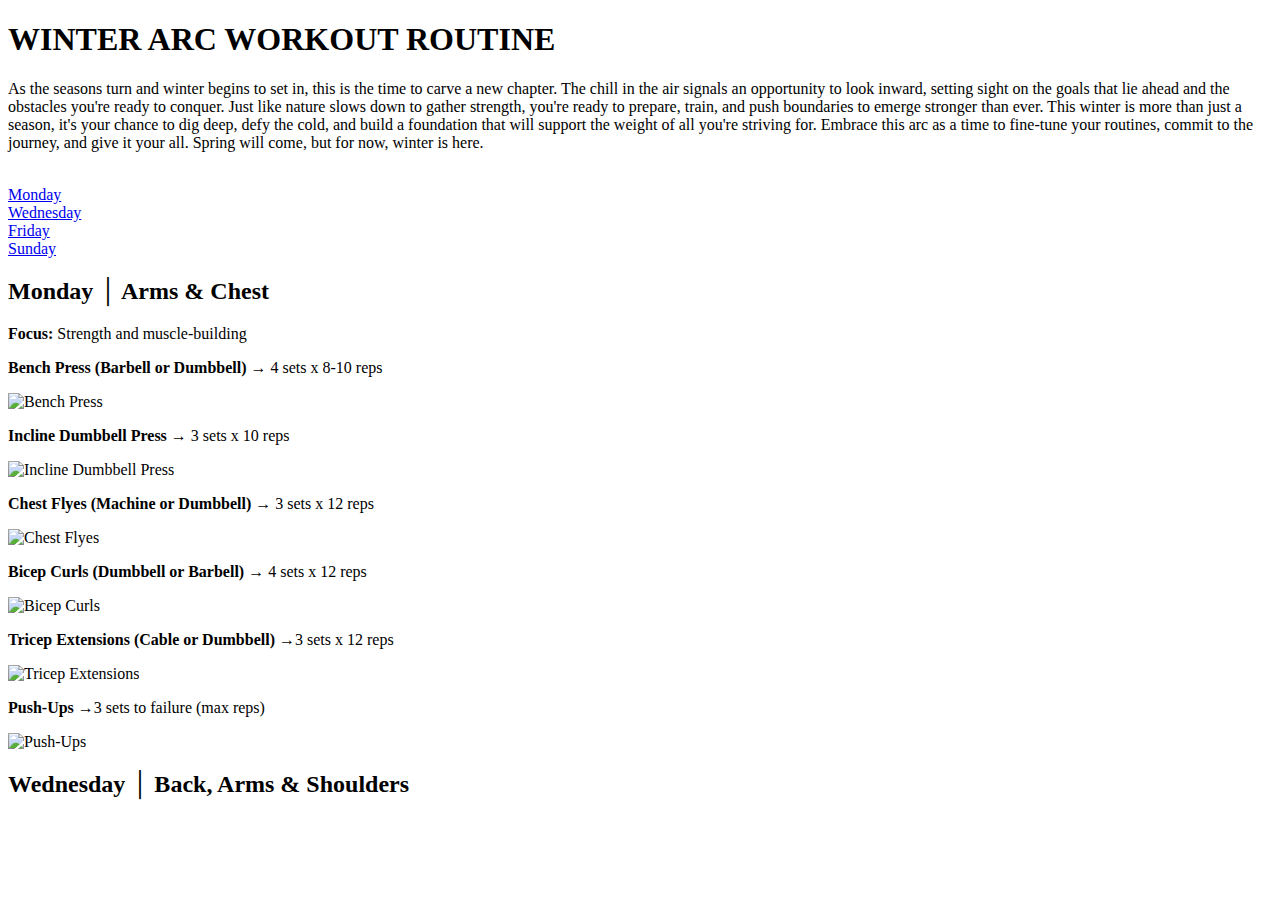
==== index.html @ 0d161e85 "Update index.html" ====
<!DOCTYPE html>
<html lang="en">

<head>
    <meta charset="UTF-8">
    <meta name="viewport" content="width=device-width, initial-scale=1.0">
    <title>Winter Arc Workout Routine</title>
</head>

<body>
    <div>
        <h1>WINTER ARC WORKOUT ROUTINE</h1>
    </div>
    <div>
        <p>As the seasons turn and winter begins to set in, this is the time to carve a new chapter. The chill in the
            air
            signals an opportunity to look inward, setting sight on the goals that lie ahead and the obstacles you're
            ready to conquer. Just like nature slows down to gather strength, you're ready to prepare, train, and push
            boundaries to emerge stronger than ever. This winter is more than just a season, it's your chance to dig
            deep,
            defy the cold, and build a foundation that will support the weight of all you're striving for. Embrace this
            arc
            as a time to fine-tune your routines, commit to the journey, and give it your all. Spring will come, but for
            now, winter is here.</p>
    </div><br>
    <section>
        <nav>
            <li><a href="#monday">Monday</a></li>
            <li><a href="#wednesday">Wednesday</a></li>
            <li><a href="#friday">Friday</a></li>
            <li><a href="#sunday">Sunday</a></li>
        </nav>
    </section>
    <section>
        <h2 id="monday">Monday │ Arms &amp; Chest</h2>
        <p><span style="font-weight: bold;">Focus:</span> Strength and muscle-building</p>
        <p><span style="font-weight: bold;">Bench Press (Barbell or Dumbbell) →</span> 4 sets x 8-10 reps</p>
        <img src="https://hips.hearstapps.com/hmg-prod/images/incline-barbell-bench-press-640731bc88b98.jpg" alt="Bench Press" width="250">

        <p><span style="font-weight: bold;">Incline Dumbbell Press →</span> 3 sets x 10 reps</p>
        <img src="https://hips.hearstapps.com/hmg-prod/images/dumbbell-press-1618499448.jpg" alt="Incline Dumbbell Press" width="250">

        <p><span style="font-weight: bold;">Chest Flyes (Machine or Dumbbell) →</span> 3 sets x 12 reps</p>
        <img src="https://gymgeek.com/wp-content/uploads/2024/02/flat-bench-dumbbell-chest-fly.png" alt="Chest Flyes" width="250">

        <p><span style="font-weight: bold;">Bicep Curls (Dumbbell or Barbell) →</span> 4 sets x 12 reps</p>
        <img src="https://hips.hearstapps.com/hmg-prod/images/bicep-curls-1655286150.jpg" alt="Bicep Curls" width="250">

        <p><span style="font-weight: bold;">Tricep Extensions (Cable or Dumbbell) →</span>3 sets x 12 reps</p>
        <img src="https://miro.medium.com/v2/resize:fit:1024/0*0-Iud5MOCE-ETybM.jpg" alt="Tricep Extensions" width="250">

        <p><span style="font-weight: bold;">Push-Ups →</span>3 sets to failure (max reps)</p>
        <img src="https://www.fitnesseducation.edu.au/wp-content/uploads/2017/03/Pushups.jpg" alt="Push-Ups" width="250">
    </section>
    <section>
        <h2 id="wednesday">Wednesday │ Back, Arms &amp; Shoulders</h2>
    </section>

</body>

</html>
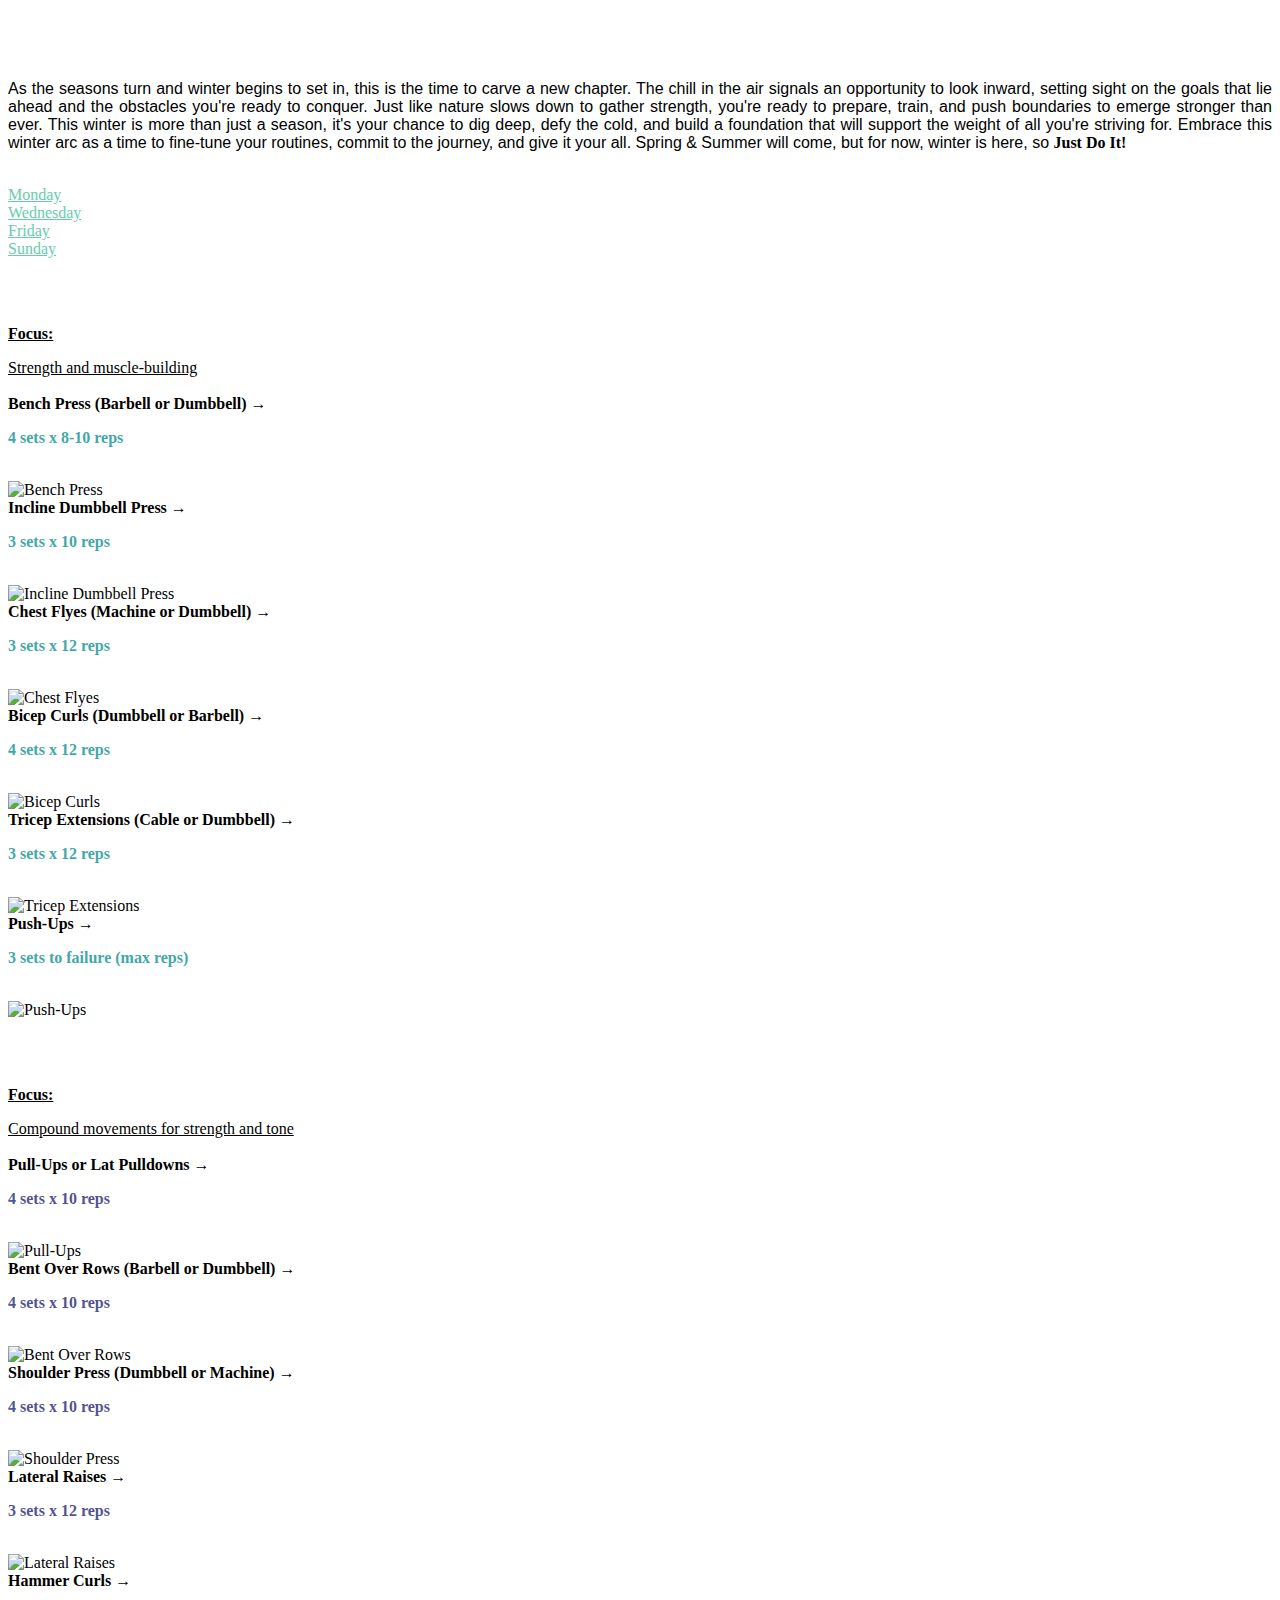
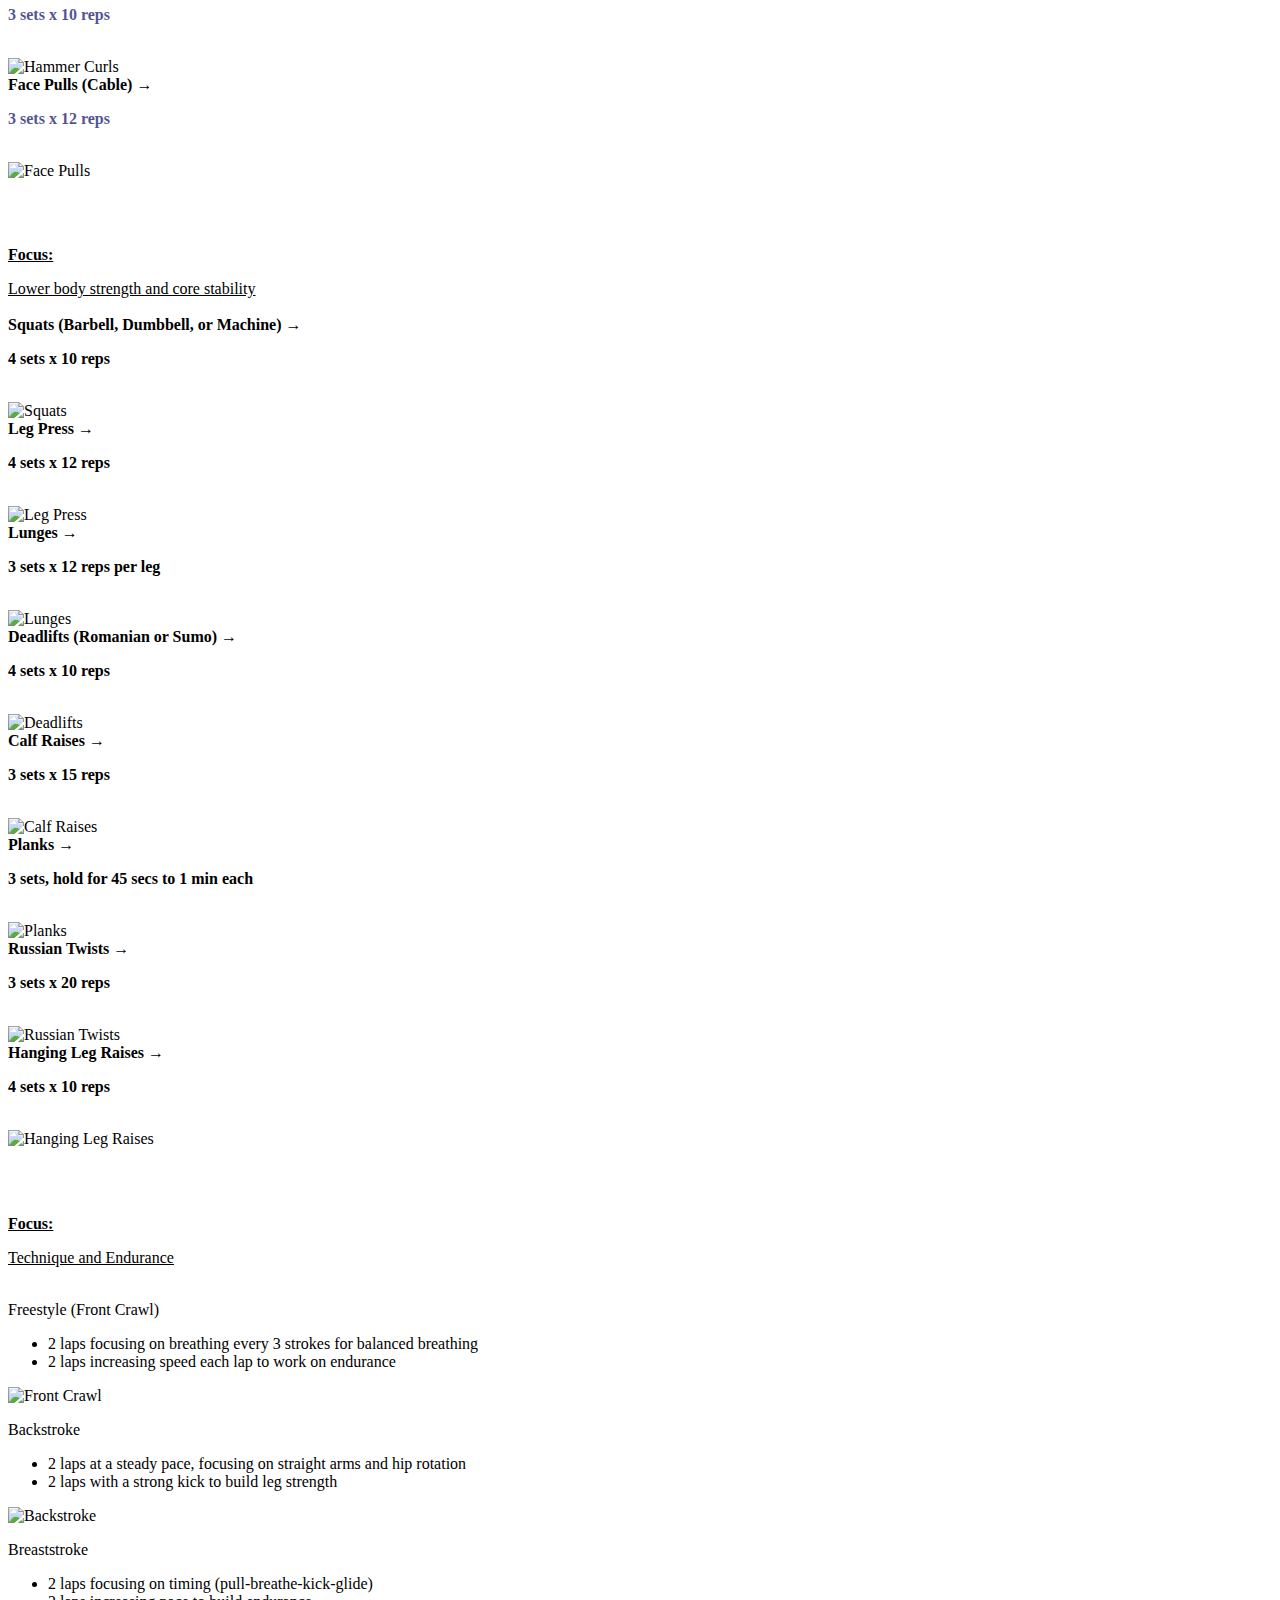
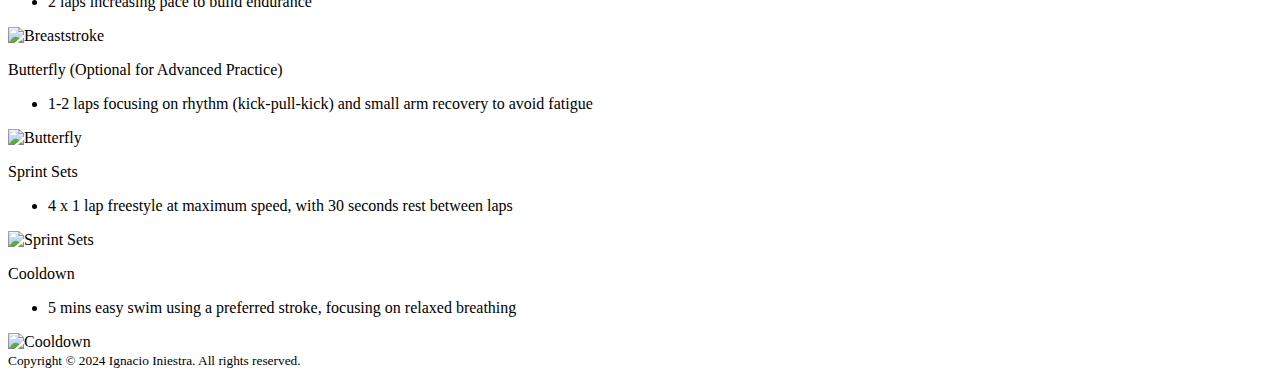
==== commit bc7ff624: "Update index.html" ====
--- a/index.html
+++ b/index.html
@@ -1,61 +1,161 @@
-<!DOCTYPE html>
-<html lang="en">
-
-<head>
-    <meta charset="UTF-8">
-    <meta name="viewport" content="width=device-width, initial-scale=1.0">
-    <title>Winter Arc Workout Routine</title>
-</head>
-
-<body>
-    <div>
-        <h1>WINTER ARC WORKOUT ROUTINE</h1>
-    </div>
-    <div>
-        <p>As the seasons turn and winter begins to set in, this is the time to carve a new chapter. The chill in the
-            air
-            signals an opportunity to look inward, setting sight on the goals that lie ahead and the obstacles you're
-            ready to conquer. Just like nature slows down to gather strength, you're ready to prepare, train, and push
-            boundaries to emerge stronger than ever. This winter is more than just a season, it's your chance to dig
-            deep,
-            defy the cold, and build a foundation that will support the weight of all you're striving for. Embrace this
-            arc
-            as a time to fine-tune your routines, commit to the journey, and give it your all. Spring will come, but for
-            now, winter is here.</p>
-    </div><br>
-    <section>
-        <nav>
-            <li><a href="#monday">Monday</a></li>
-            <li><a href="#wednesday">Wednesday</a></li>
-            <li><a href="#friday">Friday</a></li>
-            <li><a href="#sunday">Sunday</a></li>
-        </nav>
-    </section>
-    <section>
-        <h2 id="monday">Monday │ Arms &amp; Chest</h2>
-        <p><span style="font-weight: bold;">Focus:</span> Strength and muscle-building</p>
-        <p><span style="font-weight: bold;">Bench Press (Barbell or Dumbbell) →</span> 4 sets x 8-10 reps</p>
-        <img src="https://hips.hearstapps.com/hmg-prod/images/incline-barbell-bench-press-640731bc88b98.jpg" alt="Bench Press" width="250">
-
-        <p><span style="font-weight: bold;">Incline Dumbbell Press →</span> 3 sets x 10 reps</p>
-        <img src="https://hips.hearstapps.com/hmg-prod/images/dumbbell-press-1618499448.jpg" alt="Incline Dumbbell Press" width="250">
-
-        <p><span style="font-weight: bold;">Chest Flyes (Machine or Dumbbell) →</span> 3 sets x 12 reps</p>
-        <img src="https://gymgeek.com/wp-content/uploads/2024/02/flat-bench-dumbbell-chest-fly.png" alt="Chest Flyes" width="250">
-
-        <p><span style="font-weight: bold;">Bicep Curls (Dumbbell or Barbell) →</span> 4 sets x 12 reps</p>
-        <img src="https://hips.hearstapps.com/hmg-prod/images/bicep-curls-1655286150.jpg" alt="Bicep Curls" width="250">
-
-        <p><span style="font-weight: bold;">Tricep Extensions (Cable or Dumbbell) →</span>3 sets x 12 reps</p>
-        <img src="https://miro.medium.com/v2/resize:fit:1024/0*0-Iud5MOCE-ETybM.jpg" alt="Tricep Extensions" width="250">
-
-        <p><span style="font-weight: bold;">Push-Ups →</span>3 sets to failure (max reps)</p>
-        <img src="https://www.fitnesseducation.edu.au/wp-content/uploads/2017/03/Pushups.jpg" alt="Push-Ups" width="250">
-    </section>
-    <section>
-        <h2 id="wednesday">Wednesday │ Back, Arms &amp; Shoulders</h2>
-    </section>
-
-</body>
-
-</html>
+<!DOCTYPE html>
+<html lang="en">
+
+<head>
+    <meta charset="UTF-8">
+    <meta name="viewport" content="width=device-width, initial-scale=1.0">
+    <link rel="stylesheet" href="style.css">
+    <title>Winter Arc Workout Routine</title>
+</head>
+
+<body>
+
+    <div>
+        <h1>WINTER ARC WORKOUT ROUTINE</h1>
+    </div>
+
+    <div>
+        <p class="just">As the seasons turn and winter begins to set in, this is the time to carve a new chapter. The chill in the
+            air signals an opportunity to look inward, setting sight on the goals that lie ahead and the obstacles you're
+            ready to conquer. Just like nature slows down to gather strength, you're ready to prepare, train, and push
+            boundaries to emerge stronger than ever. This winter is more than just a season, it's your chance to dig
+            deep, defy the cold, and build a foundation that will support the weight of all you're striving for. Embrace this winter
+            arc as a time to fine-tune your routines, commit to the journey, and give it your all. Spring &amp; Summer will come, but for
+            now, winter is here, so <strong class="do-it">Just Do It!</strong></p>
+    </div><br>
+
+    <section>
+        <nav>
+            <li><a href="#monday" class="index">Monday</a></li>
+            <li><a href="#wednesday">Wednesday</a></li>
+            <li><a href="#friday">Friday</a></li>
+            <li><a href="#sunday">Sunday</a></li>
+        </nav>
+    </section>
+
+    <section>
+        <h2 id="monday">MONDAY │ Arms &amp; Chest</h2>
+        <div class="focus"><p class="bold">Focus:</p> Strength and muscle-building</div><br>
+
+        <div class="bold">Bench Press (Barbell or Dumbbell) →<p class="style1"> 4 sets x 8-10 reps</p></div><br>
+        <img src="https://t.ly/R1ieb" alt="Bench Press" width="250"><br>
+
+        <div class="bold">Incline Dumbbell Press →<p class="style1"> 3 sets x 10 reps</p></div><br>
+        <img src="https://t.ly/gYVZg" alt="Incline Dumbbell Press" width="250"><br>
+
+        <div class="bold">Chest Flyes (Machine or Dumbbell) →<p class="style1"> 3 sets x 12 reps</p></div><br>
+        <img src="https://t.ly/OMMHW" alt="Chest Flyes" width="250"><br>
+
+        <div class="bold">Bicep Curls (Dumbbell or Barbell) →<p class="style1"> 4 sets x 12 reps</p></div><br>
+        <img src="https://t.ly/M-ssu" alt="Bicep Curls" width="250"><br>
+
+        <div class="bold">Tricep Extensions (Cable or Dumbbell) →<p class="style1"> 3 sets x 12 reps</p></div><br>
+        <img src="https://t.ly/_uJiC" alt="Tricep Extensions" width="250"><br>
+
+        <div class="bold">Push-Ups →<p class="style1"> 3 sets to failure (max reps)</p></div><br>  
+        <img src="https://t.ly/YCQBJ" alt="Push-Ups" width="250"><br>
+    </section>
+
+    <section>
+        <h2 id="wednesday">WEDNESDAY │ Back, Arms &amp; Shoulders</h2>
+        <div class="focus"><p class="bold">Focus:</p> Compound movements for strength and tone</div><br>
+
+        <div class="bold">Pull-Ups or Lat Pulldowns →<p class="style2"> 4 sets x 10 reps</p></div><br>
+        <img src="https://t.ly/8dMfU" alt="Pull-Ups" width="250"><br>
+
+        <div class="bold">Bent Over Rows (Barbell or Dumbbell) →<p class="style2"> 4 sets x 10 reps</p></div><br>
+        <img src="https://t.ly/8fLMv" alt="Bent Over Rows" width="250"><br>
+
+        <div class="bold">Shoulder Press (Dumbbell or Machine) →<p class="style2"> 4 sets x 10 reps</p></div><br>
+        <img src="https://t.ly/HQZLQ" alt="Shoulder Press" width="250"><br>
+
+        <div class="bold">Lateral Raises →<p class="style2"> 3 sets x 12 reps</p></div><br>
+        <img src="https://t.ly/S-GGS" alt="Lateral Raises" width="250"><br>
+
+        <div class="bold">Hammer Curls →<p class="style2"> 3 sets x 10 reps</p></div><br>
+        <img src="https://t.ly/EEv7f" alt="Hammer Curls" width="250"><br>
+
+        <div class="bold">Face Pulls (Cable) →<p class="style2"> 3 sets x 12 reps</p></div><br>
+        <img src="https://t.ly/5_7YP" alt="Face Pulls" width="300"><br>
+    </section>
+
+    <section>
+        <h2 id="friday">FRIDAY │ Legs, Glutes &amp; Abs</h2>
+        <div class="focus"><p class="bold">Focus:</p> Lower body strength and core stability</div><br>
+
+        <div class="bold">Squats (Barbell, Dumbbell, or Machine) →<p class="style3"> 4 sets x 10 reps</p></div><br>
+        <img src="https://shorturl.at/CX1pT" alt="Squats" width="250"><br>
+
+        <div class="bold">Leg Press →<p class="style3"> 4 sets x 12 reps</p></div><br>
+        <img src="https://shorturl.at/6M8ZB" alt="Leg Press" width="250"><br>
+
+        <div class="bold">Lunges →<p class="style3"> 3 sets x 12 reps per leg</p></div><br>
+        <img src="https://shorturl.at/MoEk2" alt="Lunges" width="250"><br>
+
+        <div class="bold">Deadlifts (Romanian or Sumo) →<p class="style3"> 4 sets x 10 reps</p></div><br>
+        <img src="https://shorturl.at/xUYlQ" alt="Deadlifts" width="250"><br>
+
+        <div class="bold">Calf Raises →<p class="style3"> 3 sets x 15 reps</p></div><br>
+        <img src="https://t.ly/V9ayz" alt="Calf Raises" width="250"><br>
+
+        <div class="bold">Planks →<p class="style3"> 3 sets, hold for 45 secs to 1 min each</p></div><br>
+        <img src="https://t.ly/Tv7iD" alt="Planks" width="250"><br>
+
+        <div class="bold">Russian Twists →<p class="style3"> 3 sets x 20 reps</p></div><br>
+        <img src="https://t.ly/PU0Yt" alt="Russian Twists" width="250"><br>
+
+        <div class="bold">Hanging Leg Raises →<p class="style3"> 4 sets x 10 reps</p></div><br>
+        <img src="https://t.ly/AT0qZ" alt="Hanging Leg Raises" width="250"><br>
+    </section>
+
+    <section>
+        <h2 id="sunday">SUNDAY │ Swimming Routine</h2>
+        <div class="focus"><p class="bold">Focus:</p> Technique and Endurance</div><br>
+
+        <p class="style4">Freestyle (Front Crawl)</p>
+        <ul>
+            <li>2 laps focusing on breathing every 3 strokes for balanced breathing</li>
+            <li>2 laps increasing speed each lap to work on endurance</li>
+        </ul>
+        <img src="https://t.ly/y2fxo" alt="Front Crawl" width="250">
+
+        <p class="style4">Backstroke</p>
+        <ul>
+            <li>2 laps at a steady pace, focusing on straight arms and hip rotation</li>
+            <li>2 laps with a strong kick to build leg strength</li>
+        </ul>
+        <img src="https://t.ly/4w0WW" alt="Backstroke" width="250">
+
+        <p class="style4">Breaststroke</p>
+        <ul>
+            <li>2 laps focusing on timing (pull-breathe-kick-glide)</li>
+            <li>2 laps increasing pace to build endurance</li>
+        </ul>
+        <img src="https://t.ly/CoGR4" alt="Breaststroke" width="250">
+
+        <p class="style4">Butterfly (Optional for Advanced Practice)</p>
+        <ul>
+            <li>1-2 laps focusing on rhythm (kick-pull-kick) and small arm recovery to avoid fatigue</li>
+        </ul>
+        <img src="https://t.ly/YpKDT" alt="Butterfly" width="250">
+
+        <p class="style4">Sprint Sets</p>
+        <ul>
+            <li>4 x 1 lap freestyle at maximum speed, with 30 seconds rest between laps</li>
+        </ul>
+        <img src="https://t.ly/NdLRP" alt="Sprint Sets" width="250">
+
+        <p class="style4">Cooldown</p>
+        <ul>
+            <li>5 mins easy swim using a preferred stroke, focusing on relaxed breathing</li>
+        </ul>
+        <img src="https://t.ly/hfiQC" alt="Cooldown" width="250">
+    </section>
+    
+    <footer>
+        <small class="footer">Copyright © 2024 Ignacio Iniestra. All rights reserved.</small>
+    </footer>
+
+</body>
+
+</html>
--- a/style.css
+++ b/style.css
@@ -0,0 +1,50 @@
+* {
+    font-family: Georgia, 'Times New Roman', Times, serif;
+}
+
+h1 {
+    background-image: url(https://img.pikbest.com/wp/202344/snowflake-snow-texture-black-isolated-background-with-white-snowflakes_9924109.jpg!sw800);
+    color: white;
+    text-align: center;
+}
+
+h2 {
+    background-image: url(https://img.pikbest.com/wp/202344/snowflake-snow-texture-black-isolated-background-with-white-snowflakes_9924109.jpg!sw800);
+    color: white;
+    text-align: center;
+}
+
+.just {
+    text-align: justify;
+    font-family: 'Segoe UI', Tahoma, Geneva, Verdana, sans-serif;
+}
+
+a {
+    color: mediumaquamarine;
+}
+
+a:hover {
+    color: mediumslateblue;
+}
+
+.focus {
+    text-decoration: underline;
+}
+
+.bold {
+    font-weight: bold;
+}
+
+.style1 {
+    color: darkcyan;
+    opacity: 0.75;
+}
+
+.style2 {
+    color: midnightblue;
+    opacity: 0.75;
+}
+
+.focus {
+    text-decoration: underline;
+}
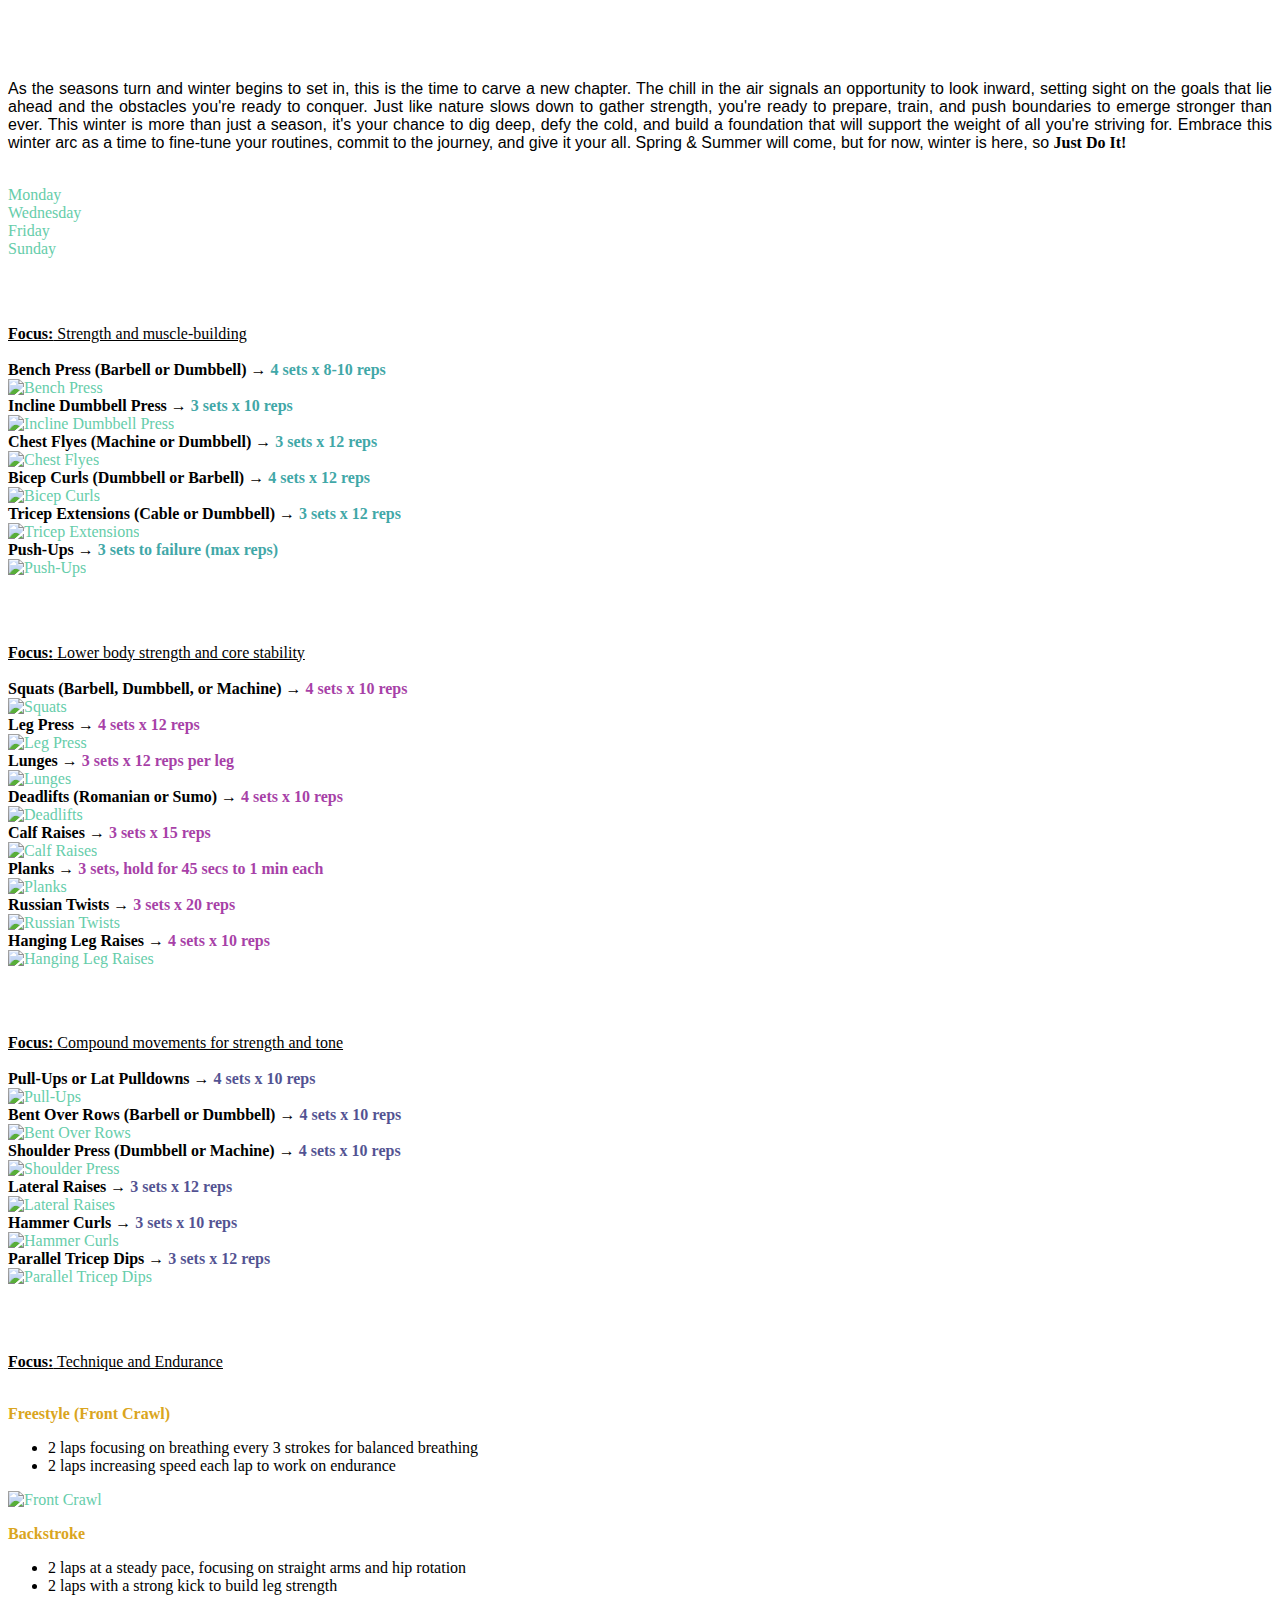
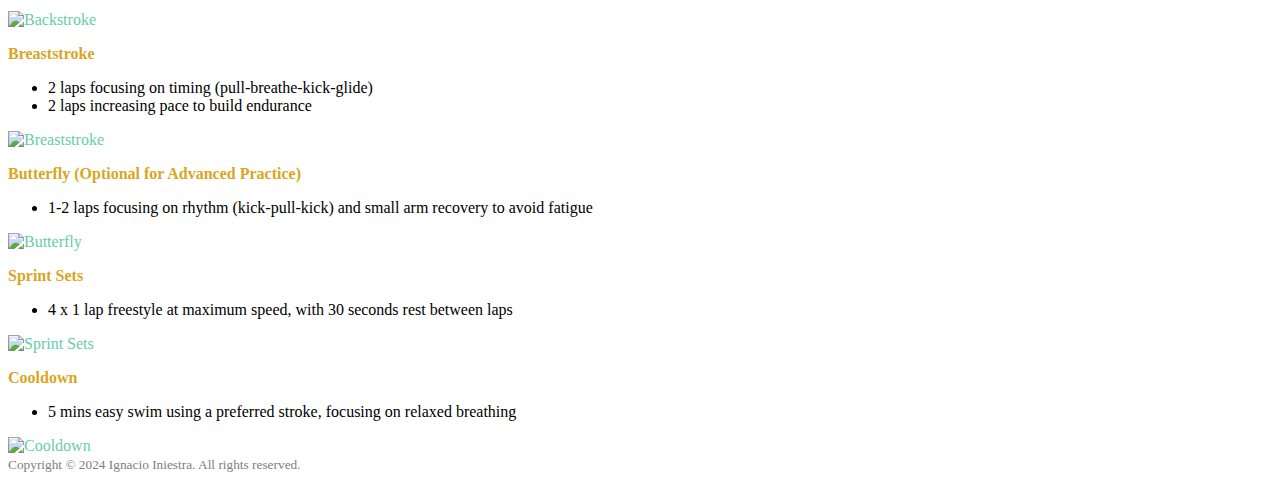
==== commit 3b5db912: "Add files via upload" ====
--- a/index.html
+++ b/index.html
@@ -26,7 +26,7 @@
 
     <section>
         <nav>
-            <li><a href="#monday" class="index">Monday</a></li>
+            <li><a href="#monday">Monday</a></li>
             <li><a href="#wednesday">Wednesday</a></li>
             <li><a href="#friday">Friday</a></li>
             <li><a href="#sunday">Sunday</a></li>
@@ -35,127 +35,127 @@
 
     <section>
         <h2 id="monday">MONDAY │ Arms &amp; Chest</h2>
-        <div class="focus"><p class="bold">Focus:</p> Strength and muscle-building</div><br>
+        <div class="focus do-it"><p class="bold">Focus:</p> Strength and muscle-building</div><br>
 
         <div class="bold">Bench Press (Barbell or Dumbbell) →<p class="style1"> 4 sets x 8-10 reps</p></div><br>
-        <img src="https://t.ly/R1ieb" alt="Bench Press" width="250"><br>
+        <a href="https://n9.cl/jt7zd" target="_blank"><img src="/media/benchpress.jpg" alt="Bench Press" width="250" class="hover-zoom"></a><br>
 
         <div class="bold">Incline Dumbbell Press →<p class="style1"> 3 sets x 10 reps</p></div><br>
-        <img src="https://t.ly/gYVZg" alt="Incline Dumbbell Press" width="250"><br>
+        <a href="https://n9.cl/96xscn" target="_blank"><img src="/media/InclineDumbbellPress.jpg" alt="Incline Dumbbell Press" width="250" class="hover-zoom"></a><br>
 
         <div class="bold">Chest Flyes (Machine or Dumbbell) →<p class="style1"> 3 sets x 12 reps</p></div><br>
-        <img src="https://t.ly/OMMHW" alt="Chest Flyes" width="250"><br>
+        <a href="https://n9.cl/iz0ti" target="_blank"><img src="/media/ChestFlyes.webp" alt="Chest Flyes" width="250" class="hover-zoom"></a><br>
 
         <div class="bold">Bicep Curls (Dumbbell or Barbell) →<p class="style1"> 4 sets x 12 reps</p></div><br>
-        <img src="https://t.ly/M-ssu" alt="Bicep Curls" width="250"><br>
+        <a href="https://n9.cl/zz734" target="_blank"><img src="/media/BicepCurls.jpg" alt="Bicep Curls" width="250" class="hover-zoom"></a><br>
 
         <div class="bold">Tricep Extensions (Cable or Dumbbell) →<p class="style1"> 3 sets x 12 reps</p></div><br>
-        <img src="https://t.ly/_uJiC" alt="Tricep Extensions" width="250"><br>
+        <a href="https://n9.cl/1t5ws" target="_blank"><img src="/media/TricepExtensions.jpg" alt="Tricep Extensions" width="250" class="hover-zoom"></a><br>
 
         <div class="bold">Push-Ups →<p class="style1"> 3 sets to failure (max reps)</p></div><br>  
-        <img src="https://t.ly/YCQBJ" alt="Push-Ups" width="250"><br>
+        <a href="https://n9.cl/n8ifb" target="_blank"><img src="/media/PushUps.jpg" alt="Push-Ups" width="250" class="hover-zoom"></a><br>
     </section>
 
     <section>
-        <h2 id="wednesday">WEDNESDAY │ Back, Arms &amp; Shoulders</h2>
-        <div class="focus"><p class="bold">Focus:</p> Compound movements for strength and tone</div><br>
+        <h2 id="wednesday">WEDNESDAY │ Legs, Glutes &amp; Abs</h2>
+        <div class="focus do-it"><p class="bold">Focus:</p> Lower body strength and core stability</div><br>
 
-        <div class="bold">Pull-Ups or Lat Pulldowns →<p class="style2"> 4 sets x 10 reps</p></div><br>
-        <img src="https://t.ly/8dMfU" alt="Pull-Ups" width="250"><br>
+        <div class="bold">Squats (Barbell, Dumbbell, or Machine) →<p class="style3"> 4 sets x 10 reps</p></div><br>
+        <a href="https://n9.cl/6ztrg" target="_blank"><img src="/media/Squats.jpg" alt="Squats" width="250" class="hover-zoom"></a><br>
 
-        <div class="bold">Bent Over Rows (Barbell or Dumbbell) →<p class="style2"> 4 sets x 10 reps</p></div><br>
-        <img src="https://t.ly/8fLMv" alt="Bent Over Rows" width="250"><br>
+        <div class="bold">Leg Press →<p class="style3"> 4 sets x 12 reps</p></div><br>
+        <a href="https://n9.cl/qhwit6" target="_blank"><img src="/media/LegPress.jpg" alt="Leg Press" width="250" class="hover-zoom"></a><br>
 
-        <div class="bold">Shoulder Press (Dumbbell or Machine) →<p class="style2"> 4 sets x 10 reps</p></div><br>
-        <img src="https://t.ly/HQZLQ" alt="Shoulder Press" width="250"><br>
+        <div class="bold">Lunges →<p class="style3"> 3 sets x 12 reps per leg</p></div><br>
+        <a href="https://n9.cl/nxayo" target="_blank"><img src="/media/Lunges.avif" alt="Lunges" width="250" class="hover-zoom"></a><br>
 
-        <div class="bold">Lateral Raises →<p class="style2"> 3 sets x 12 reps</p></div><br>
-        <img src="https://t.ly/S-GGS" alt="Lateral Raises" width="250"><br>
+        <div class="bold">Deadlifts (Romanian or Sumo) →<p class="style3"> 4 sets x 10 reps</p></div><br>
+        <a href="https://n9.cl/wxml2" target="_blank"><img src="/media/Deadlifts.jpg" alt="Deadlifts" width="250" class="hover-zoom"></a><br>
 
-        <div class="bold">Hammer Curls →<p class="style2"> 3 sets x 10 reps</p></div><br>
-        <img src="https://t.ly/EEv7f" alt="Hammer Curls" width="250"><br>
+        <div class="bold">Calf Raises →<p class="style3"> 3 sets x 15 reps</p></div><br>
+        <a href="https://n9.cl/sgyx9y" target="_blank"><img src="/media/CalfRaises.jpg" alt="Calf Raises" width="250" class="hover-zoom"></a><br>
 
-        <div class="bold">Face Pulls (Cable) →<p class="style2"> 3 sets x 12 reps</p></div><br>
-        <img src="https://t.ly/5_7YP" alt="Face Pulls" width="300"><br>
+        <div class="bold">Planks →<p class="style3"> 3 sets, hold for 45 secs to 1 min each</p></div><br>
+        <a href="https://n9.cl/gfqdi6" target="_blank"><img src="/media/Plank.png" alt="Planks" width="250" class="hover-zoom"></a><br>
+
+        <div class="bold">Russian Twists →<p class="style3"> 3 sets x 20 reps</p></div><br>
+        <a href="https://n9.cl/ehu9l" target="_blank"><img src="/media/RussianTwists.webp" alt="Russian Twists" width="250" class="hover-zoom"></a><br>
+
+        <div class="bold">Hanging Leg Raises →<p class="style3"> 4 sets x 10 reps</p></div><br>
+        <a href="https://n9.cl/cxdek" target="_blank"><img src="/media/HangingLegRaises.jpg" alt="Hanging Leg Raises" width="250" class="hover-zoom"></a><br>
     </section>
 
     <section>
-        <h2 id="friday">FRIDAY │ Legs, Glutes &amp; Abs</h2>
-        <div class="focus"><p class="bold">Focus:</p> Lower body strength and core stability</div><br>
+        <h2 id="friday">FRIDAY │ Back, Arms &amp; Shoulders</h2>
+        <div class="focus do-it"><p class="bold">Focus:</p> Compound movements for strength and tone</div><br>
 
-        <div class="bold">Squats (Barbell, Dumbbell, or Machine) →<p class="style3"> 4 sets x 10 reps</p></div><br>
-        <img src="https://shorturl.at/CX1pT" alt="Squats" width="250"><br>
+        <div class="bold">Pull-Ups or Lat Pulldowns →<p class="style2"> 4 sets x 10 reps</p></div><br>
+        <a href="https://n9.cl/zsblq4" target="_blank"><img src="/media/PullUps.jpg" alt="Pull-Ups" width="250" class="hover-zoom"></a><br>
 
-        <div class="bold">Leg Press →<p class="style3"> 4 sets x 12 reps</p></div><br>
-        <img src="https://shorturl.at/6M8ZB" alt="Leg Press" width="250"><br>
+        <div class="bold">Bent Over Rows (Barbell or Dumbbell) →<p class="style2"> 4 sets x 10 reps</p></div><br>
+        <a href="https://n9.cl/s0jdp" target="_blank"><img src="/media/BentOverRows.jpg" alt="Bent Over Rows" width="250" class="hover-zoom"></a><br>
 
-        <div class="bold">Lunges →<p class="style3"> 3 sets x 12 reps per leg</p></div><br>
-        <img src="https://shorturl.at/MoEk2" alt="Lunges" width="250"><br>
+        <div class="bold">Shoulder Press (Dumbbell or Machine) →<p class="style2"> 4 sets x 10 reps</p></div><br>
+        <a href="https://n9.cl/blffs" target="_blank"><img src="/media/Shoulder Press.webp" alt="Shoulder Press" width="250" class="hover-zoom"></a><br>
 
-        <div class="bold">Deadlifts (Romanian or Sumo) →<p class="style3"> 4 sets x 10 reps</p></div><br>
-        <img src="https://shorturl.at/xUYlQ" alt="Deadlifts" width="250"><br>
+        <div class="bold">Lateral Raises →<p class="style2"> 3 sets x 12 reps</p></div><br>
+        <a href="https://n9.cl/pjral" target="_blank"><img src="/media/LateralRaises.webp" alt="Lateral Raises" width="250" class="hover-zoom"></a><br>
 
-        <div class="bold">Calf Raises →<p class="style3"> 3 sets x 15 reps</p></div><br>
-        <img src="https://t.ly/V9ayz" alt="Calf Raises" width="250"><br>
+        <div class="bold">Hammer Curls →<p class="style2"> 3 sets x 10 reps</p></div><br>
+        <a href="https://n9.cl/ifpk6" target="_blank"><img src="/media/HammerCurls.webp" alt="Hammer Curls" width="250" class="hover-zoom"></a><br>
 
-        <div class="bold">Planks →<p class="style3"> 3 sets, hold for 45 secs to 1 min each</p></div><br>
-        <img src="https://t.ly/Tv7iD" alt="Planks" width="250"><br>
-
-        <div class="bold">Russian Twists →<p class="style3"> 3 sets x 20 reps</p></div><br>
-        <img src="https://t.ly/PU0Yt" alt="Russian Twists" width="250"><br>
-
-        <div class="bold">Hanging Leg Raises →<p class="style3"> 4 sets x 10 reps</p></div><br>
-        <img src="https://t.ly/AT0qZ" alt="Hanging Leg Raises" width="250"><br>
+        <div class="bold">Parallel Tricep Dips →<p class="style2"> 3 sets x 12 reps</p></div><br>
+        <a href="https://n9.cl/pcqnv" target="_blank"><img src="/media/ParallelTricepDips.avif" alt="Parallel Tricep Dips" width="250" class="hover-zoom"></a><br>
     </section>
 
     <section>
         <h2 id="sunday">SUNDAY │ Swimming Routine</h2>
-        <div class="focus"><p class="bold">Focus:</p> Technique and Endurance</div><br>
+        <div class="focus do-it"><p class="bold">Focus:</p> Technique and Endurance</div><br>
 
         <p class="style4">Freestyle (Front Crawl)</p>
         <ul>
             <li>2 laps focusing on breathing every 3 strokes for balanced breathing</li>
             <li>2 laps increasing speed each lap to work on endurance</li>
         </ul>
-        <img src="https://t.ly/y2fxo" alt="Front Crawl" width="250">
+        <a href="https://n9.cl/xccfj" target="_blank"><img src="/media/FrontCrawl.webp" alt="Front Crawl" width="250" class="hover-zoom"></a>
 
         <p class="style4">Backstroke</p>
         <ul>
             <li>2 laps at a steady pace, focusing on straight arms and hip rotation</li>
             <li>2 laps with a strong kick to build leg strength</li>
         </ul>
-        <img src="https://t.ly/4w0WW" alt="Backstroke" width="250">
+        <a href="https://n9.cl/5s873" target="_blank"><img src="/media/Backstroke.webp" alt="Backstroke" width="250" class="hover-zoom"></a>
 
         <p class="style4">Breaststroke</p>
         <ul>
             <li>2 laps focusing on timing (pull-breathe-kick-glide)</li>
             <li>2 laps increasing pace to build endurance</li>
         </ul>
-        <img src="https://t.ly/CoGR4" alt="Breaststroke" width="250">
+        <a href="https://n9.cl/270vz" target="_blank"><img src="/media/Breaststroke.webp" alt="Breaststroke" width="250"class="hover-zoom"></a>
 
         <p class="style4">Butterfly (Optional for Advanced Practice)</p>
         <ul>
             <li>1-2 laps focusing on rhythm (kick-pull-kick) and small arm recovery to avoid fatigue</li>
         </ul>
-        <img src="https://t.ly/YpKDT" alt="Butterfly" width="250">
+        <a href="https://n9.cl/qesnj" target="_blank"><img src="/media/Butterfly.jpg" alt="Butterfly" width="250" class="hover-zoom"></a>
 
         <p class="style4">Sprint Sets</p>
         <ul>
             <li>4 x 1 lap freestyle at maximum speed, with 30 seconds rest between laps</li>
         </ul>
-        <img src="https://t.ly/NdLRP" alt="Sprint Sets" width="250">
+        <a href="https://n9.cl/xdg06" target="_blank"><img src="/media/Dive.webp" alt="Sprint Sets" width="250" class="hover-zoom"></a>
 
         <p class="style4">Cooldown</p>
         <ul>
             <li>5 mins easy swim using a preferred stroke, focusing on relaxed breathing</li>
         </ul>
-        <img src="https://t.ly/hfiQC" alt="Cooldown" width="250">
+        <a href="https://n9.cl/pag31" target="_blank"><img src="/media/Swim.png" alt="Cooldown" width="250" class="hover-zoom"></a>
     </section>
-    
+
     <footer>
         <small class="footer">Copyright © 2024 Ignacio Iniestra. All rights reserved.</small>
     </footer>
 
 </body>
 
-</html>
+</html>--- a/style.css
+++ b/style.css
@@ -3,13 +3,13 @@
 }
 
 h1 {
-    background-image: url(https://img.pikbest.com/wp/202344/snowflake-snow-texture-black-isolated-background-with-white-snowflakes_9924109.jpg!sw800);
+    background-image: url(/media/snow.jpg!sw800);
     color: white;
     text-align: center;
 }
 
 h2 {
-    background-image: url(https://img.pikbest.com/wp/202344/snowflake-snow-texture-black-isolated-background-with-white-snowflakes_9924109.jpg!sw800);
+    background-image: url(/media/snow.jpg!sw800);
     color: white;
     text-align: center;
 }
@@ -19,8 +19,13 @@
     font-family: 'Segoe UI', Tahoma, Geneva, Verdana, sans-serif;
 }
 
+.do-it:hover {
+    color: red;
+}
+
 a {
     color: mediumaquamarine;
+    text-decoration: none;
 }
 
 a:hover {
@@ -33,18 +38,43 @@
 
 .bold {
     font-weight: bold;
+    display: inline;
 }
 
 .style1 {
     color: darkcyan;
     opacity: 0.75;
+    display: inline;
 }
 
 .style2 {
     color: midnightblue;
     opacity: 0.75;
+    display: inline;
 }
 
-.focus {
-    text-decoration: underline;
+.style3 {
+    color: darkmagenta;
+    opacity: 0.75;
+    display: inline;
 }
+
+.style4 {
+    color: goldenrod;
+    opacity: 1;
+    font-weight: bold;
+}
+
+.hover-zoom {
+    transition: transform 0.3s ease;
+  }
+  
+  .hover-zoom:hover {
+    transform: scale(1.1);
+  }
+
+.footer {
+    text-align: center;
+    color: gray;
+}
+
